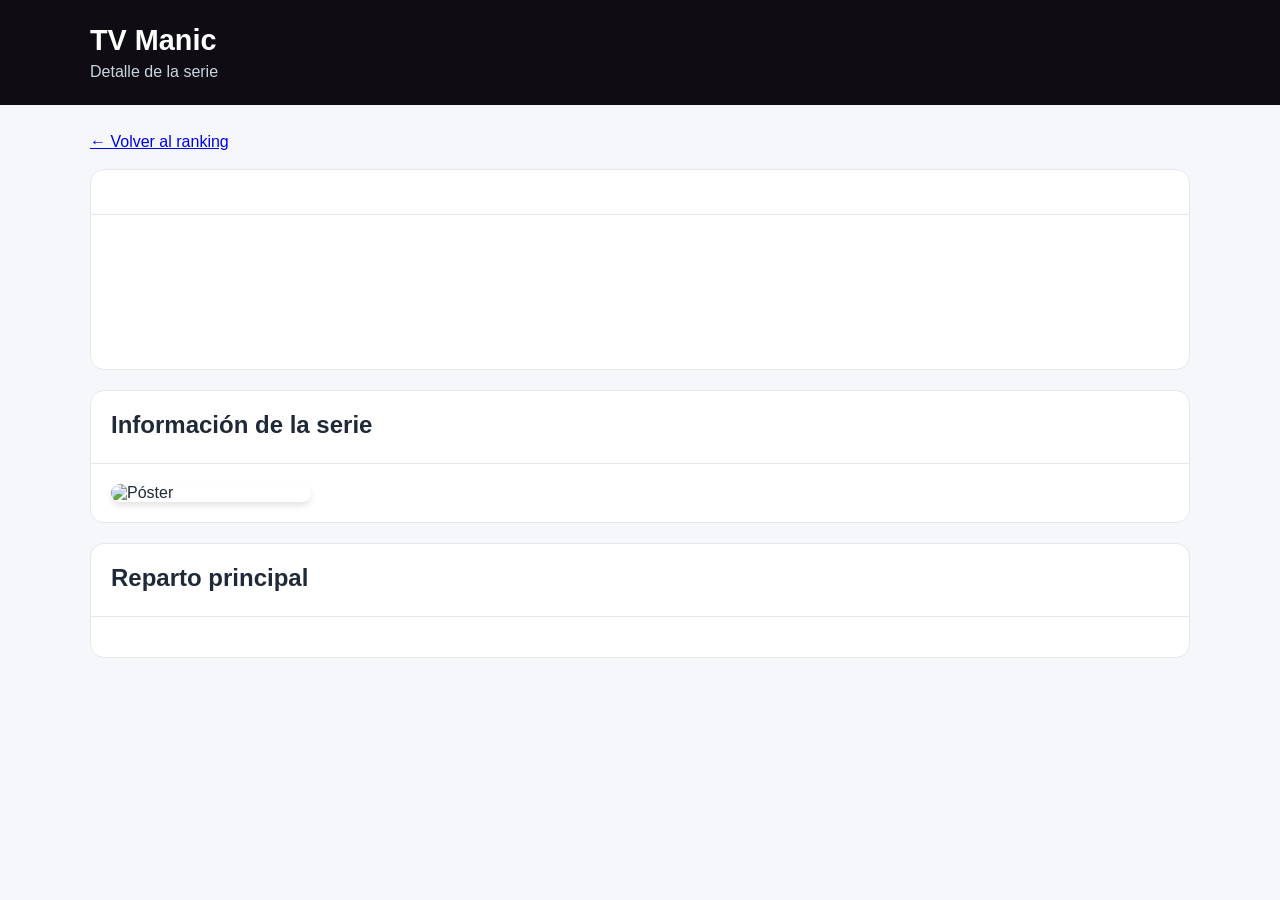
==== docs/pages/detalle.html @ 2f74f02a "Segundo commit - Visualización de Datos (Ejercicio 2)" ====
<!DOCTYPE html>
<html lang="es">
    <head>
        <meta charset="UTF-8">
        <meta name="viewport" content="width=device-width, initial-scale=1">
        <title>TV Manic - Series</title>
        <link rel="stylesheet" href="../css/styles.css">
        <script src="https://cdn.jsdelivr.net/npm/chart.js"></script>
    </head>
    <body>
        <header>
            <div class="contenedor">
                <h1>TV Manic</h1>
                <p>Detalle de la serie</p>
            </div>
        </header>

        <main>
            <a href="../index.html" class="btn-volver">← Volver al ranking</a>
            <br>
            <br>
            <section class="panel">
                <div class="panel-cabecera">
                    <h2 id="titulo-serie">Cargando...</h2>
                </div>
                
                <div class="grafico-container">
                    <canvas id="grafico-temporadas"></canvas>
                </div>
            </section>

            <section class="panel panel-info">
                <div class="panel-cabecera">
                    <h2>Información de la serie</h2>
                </div>
                <div class="info-contenido">
                    <img id="poster-serie" src="" alt="Póster" class="poster">
                    <p id="sinopsis-serie" class="sinopsis"></p>
                </div>
            </section>

            <section class="panel panel-elenco">
                <div class="panel-cabecera">
                    <h2>Reparto principal</h2>
                </div>
                <div id="elenco-serie" class="elenco-grid">
                </div>
            </section>
        </main>

        <script src="../js/service/series-service.js"></script>
        <script src="../js/detalle.js"></script>
    </body>
</html>
---- docs/css/styles.css ----
/* Estilos generales */
* {
    box-sizing: border-box;
}

body {
    margin: 0;
    font-family: Arial, sans-serif;
    background: #f5f7fa;
    color: #1f2937;
}

/* Cabecera */
header {
    background: #0f0d13;
    color: white;
    padding: 24px;
}

header .contenedor, main {
    width: min(1100px, calc(100% - 32px));
    margin: 0 auto;
}

header h1 { margin: 0 0 6px; font-size: 1.8rem; }
header p { margin: 0; color: #cbd5e1; }

/* Estructura principal */
main { padding: 28px 0 50px; }

/* Avisos (cargando, error, etc.) */
.aviso { 
  background: #fff8db; 
  border: 1px solid #eadb8f; 
  border-radius: 10px; 
  padding: 12px 16px; 
  margin-bottom: 22px; 
}

/* Panel contenedor de la tabla */
.panel { 
  background: white; 
  border: 1px solid #e5e7eb; 
  border-radius: 14px; 
  overflow: hidden; 
}

.panel-cabecera { 
  padding: 20px; 
  border-bottom: 1px solid #e5e7eb; 
}

.panel-cabecera h2 { margin: 0 0 4px; }
.panel-cabecera p { margin: 0; color: #6b7280; }

/* Tabla */
.tabla-container { overflow-x: auto; }

table { 
  width: 100%; 
  border-collapse: collapse; 
  min-width: 760px; 
}

th, td { 
  padding: 15px 16px; 
  text-align: right; 
  border-bottom: 1px solid #edf0f3; 
}

th { 
  color: #64748b; 
  background: #fafafa; 
  font-size: 0.86rem; 
  text-transform: uppercase; 
  letter-spacing: 0.03em; 
}

th:first-child, td:first-child, 
th:nth-child(2), td:nth-child(2) { 
  text-align: left; 
}

/* Hover para las filas */
tbody tr { transition: background 0.15s ease; }
tbody tr:hover { background: #f6f9ff; }

/* Clases para los datos de la tabla */
.puesto { font-weight: bold; font-size: 1.1rem; }

.serie {
  display: flex; 
  flex-direction: column; 
  gap: 12px; 
}

.serie img {
    width: 40px;
    height: 55px;
    object-fit: cover;
    border-radius: 5px;
    box-shadow: 0 2px 4px rgba(0,0,0,0.1);
}

.serie strong { 
    font-size: 1rem; 
    color: #1f2937;
}

/* Estilos para la página de detalle */
.panel-info, .panel-elenco {
  margin-top: 20px;
}

.info-contenido {
  padding: 20px;
  display: flex;
  gap: 20px;
  align-items: flex-start;
}

.poster {
  width: 200px;
  border-radius: 10px;
  box-shadow: 0 4px 6px rgba(0,0,0,0.1);
}

.sinopsis {
  line-height: 1.6;
  color: #4b5563;
  margin: 0;
}

.elenco-grid {
  padding: 20px;
  display: flex;
  flex-wrap: wrap;
  gap: 15px;
}

.actor-card {
  display: flex;
  flex-direction: column;
  align-items: center;
  width: 100px;
  text-align: center;
}

.actor-card img{
  width: 80px;
  height: 80px;
  object-fit: cover;
  border-radius: 50%;
  margin-bottom: 8px;
}

.actor-card span {
  font-size: 0.85rem;
  color: #6b7280;
}

/* Responsive (para móviles) */
@media (max-width: 600px) {
  header { padding: 20px 0; }
}
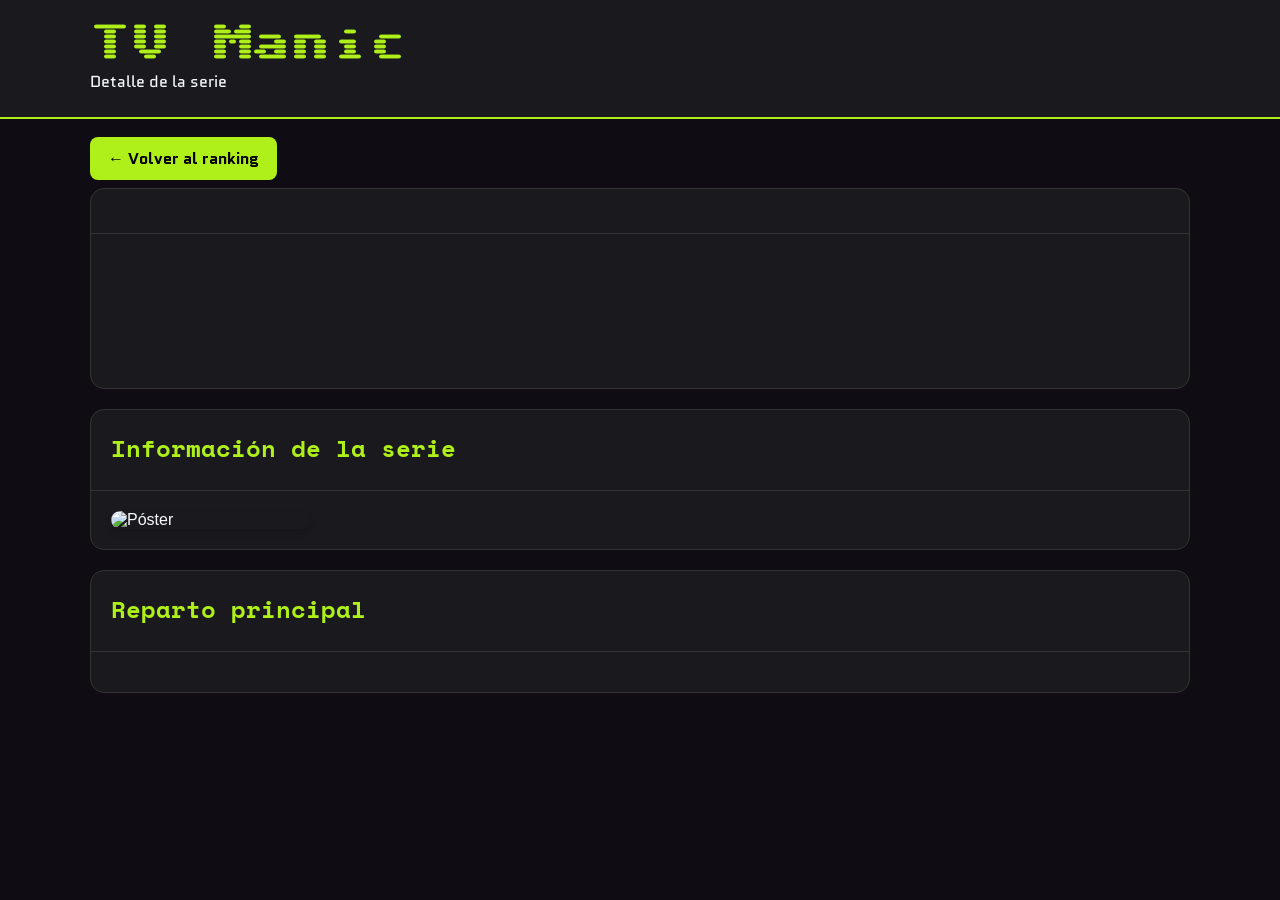
==== commit 41ebfbda: "Odei Sojo Mendez - DWEC04 - TE1 - Commit Entrega" ====
--- a/docs/pages/detalle.html
+++ b/docs/pages/detalle.html
@@ -5,18 +5,23 @@
         <meta name="viewport" content="width=device-width, initial-scale=1">
         <title>TV Manic - Series</title>
         <link rel="stylesheet" href="../css/styles.css">
+        <link rel="preconnect" href="https://fonts.googleapis.com">
+        <link rel="preconnect" href="https://fonts.gstatic.com" crossorigin>
+        <link href="https://fonts.googleapis.com/css2?family=Sixtyfour&display=swap" rel="stylesheet">
+        <link href="https://fonts.googleapis.com/css2?family=Space+Mono:ital,wght@0,400;0,700;1,400;1,700&display=swap" rel="stylesheet">
+        <link href="https://fonts.googleapis.com/css2?family=Quantico:ital,wght@0,400;0,700;1,400;1,700&display=swap" rel="stylesheet">
         <script src="https://cdn.jsdelivr.net/npm/chart.js"></script>
     </head>
     <body>
         <header>
             <div class="contenedor">
-                <h1>TV Manic</h1>
+                <h1 class="titulo">TV Manic</h1>
                 <p>Detalle de la serie</p>
             </div>
         </header>
 
         <main>
-            <a href="../index.html" class="btn-volver">← Volver al ranking</a>
+            <a href="../index.html" class="btn-favoritos">← Volver al ranking</a>
             <br>
             <br>
             <section class="panel">
--- a/docs/css/styles.css
+++ b/docs/css/styles.css
@@ -4,34 +4,79 @@
 }
 
 body {
-    margin: 0;
-    font-family: Arial, sans-serif;
-    background: #f5f7fa;
-    color: #1f2937;
+  margin: 0;
+  font-family: Arial, sans-serif;
+  background: #0f0d13;
+  color: #f8fafc;
+}
+
+/* Fuente personalizada */
+.titulo {
+  font-family: "Sixtyfour", sans-serif;
+  font-optical-sizing: auto;
+  font-weight: 200;
+  font-size: 40px;
+  font-style: normal;
+  font-variation-settings:
+    "BLED" 0,
+    "SCAN" 0;
+  color: #afef1a;
+}
+
+h2 {
+  font-family: "Space Mono", monospace;
+  font-weight: bold 700;
+  color: #afef1a;
+}
+
+tr, th, p, a, button {
+  font-family: "Quantico", sans-serif;
+  font-weight: bold 700;
 }
 
 /* Cabecera */
 header {
-    background: #0f0d13;
-    color: white;
-    padding: 24px;
+  background: #1a1a1e;
+  padding: 24px;
+  border-bottom: 2px solid #afef1a;
+}
+
+.header-contenido {
+  display: flex;
+  justify-content: space-between;
+  align-items: center;
 }
 
 header .contenedor, main {
-    width: min(1100px, calc(100% - 32px));
-    margin: 0 auto;
+  width: min(1100px, calc(100% - 32px));
+  margin: 0 auto;
 }
 
 header h1 { margin: 0 0 6px; font-size: 1.8rem; }
-header p { margin: 0; color: #cbd5e1; }
+header p { margin: 0; color: #f8fafc; }
+
+.btn-favoritos {
+  background: #afef1a;
+  color: #000000;
+  text-decoration: none;
+  padding: 10px 18px;
+  border-radius: 8px;
+  font-weight: bold;
+  transition: background 0.2s;
+}
+
+.btn-favoritos:hover {
+    background: #86c400;
+}
 
 /* Estructura principal */
 main { padding: 28px 0 50px; }
 
 /* Avisos (cargando, error, etc.) */
 .aviso { 
-  background: #fff8db; 
-  border: 1px solid #eadb8f; 
+  background: #1a1a1e;
+  border: 1px solid #afef1a;
+  color: #f8fafc;
   border-radius: 10px; 
   padding: 12px 16px; 
   margin-bottom: 22px; 
@@ -39,19 +84,19 @@
 
 /* Panel contenedor de la tabla */
 .panel { 
-  background: white; 
-  border: 1px solid #e5e7eb; 
+  background: #1a1a1e;
+  border: 1px solid #333;
   border-radius: 14px; 
   overflow: hidden; 
 }
 
 .panel-cabecera { 
   padding: 20px; 
-  border-bottom: 1px solid #e5e7eb; 
-}
-
-.panel-cabecera h2 { margin: 0 0 4px; }
-.panel-cabecera p { margin: 0; color: #6b7280; }
+  border-bottom: 1px solid #333; 
+}
+
+.panel-cabecera h2 { margin: 0 0 4px; color: #afef1a; }
+.panel-cabecera p { margin: 0; color: #94a3b8; }
 
 /* Tabla */
 .tabla-container { overflow-x: auto; }
@@ -60,30 +105,100 @@
   width: 100%; 
   border-collapse: collapse; 
   min-width: 760px; 
+  background-color: #1a1a1e;
 }
 
 th, td { 
   padding: 15px 16px; 
-  text-align: right; 
-  border-bottom: 1px solid #edf0f3; 
+  text-align: center; 
+  border-bottom: 1px solid #333; 
+  color: #f8fafc;
 }
 
 th { 
-  color: #64748b; 
-  background: #fafafa; 
+  color: #afef1a;
+  background: #0f0d13;
   font-size: 0.86rem; 
   text-transform: uppercase; 
   letter-spacing: 0.03em; 
 }
 
-th:first-child, td:first-child, 
-th:nth-child(2), td:nth-child(2) { 
-  text-align: left; 
+/* Paginación */
+.paginacion {
+  display: flex;
+  justify-content: center;
+  align-items: center;
+  gap: 20px;
+  padding: 20px;
+  background: #1a1a1e;
+  border-top: 1px solid #333;
+}
+
+.paginacion button {
+  padding: 8px 16px;
+  background: #afef1a;
+  color: black;
+  border: none;
+  border-radius: 6px;
+  cursor: pointer;
+  font-weight: bold;
+}
+
+.paginacion button:disabled {
+  background: #333;
+  color: #666;
+  cursor: not-allowed;
+}
+
+.paginacion span {
+  font-weight: bold;
+  color: #94a3b8;
+  font-family: "Space Mono", monospace;
+}
+
+/* Favoritos */
+.favoritos-grid {
+  display: grid;
+  grid-template-columns: repeat(auto-fill, minmax(200px, 1fr));
+  gap: 20px;
+  margin-top: 20px;
+}
+
+.favorito-card {
+  background: #1a1a1e;
+  border-radius: 12px;
+  overflow: hidden;
+  box-shadow: 0 4px 12px rgba(0,0,0,0.5);
+  transition: transform 0.2s, box-shadow 0.2s;
+  cursor: pointer;
+  text-align: center;
+  padding-bottom: 15px;
+  border: 1px solid #333;
+}
+
+.favorito-card:hover {
+  transform: translateY(-5px);
+  border-color: #afef1a;
+  box-shadow: 0 6px 16px rgba(175, 239, 26, 0.2);
+}
+
+.favorito-card img {
+  width: 100%;
+  height: 280px;
+  object-fit: cover;
+  margin-bottom: 10px;
+}
+
+.favorito-card strong {
+  display: block;
+  padding: 0 10px;
+  font-size: 1.1rem;
+  color: #f8fafc;
 }
 
 /* Hover para las filas */
 tbody tr { transition: background 0.15s ease; }
-tbody tr:hover { background: #f6f9ff; }
+tbody tr:hover { background: #25252a; }
 
 /* Clases para los datos de la tabla */
 .puesto { font-weight: bold; font-size: 1.1rem; }
@@ -95,16 +210,16 @@
 }
 
 .serie img {
-    width: 40px;
-    height: 55px;
-    object-fit: cover;
-    border-radius: 5px;
-    box-shadow: 0 2px 4px rgba(0,0,0,0.1);
+  width: 40px;
+  height: 55px;
+  object-fit: cover;
+  border-radius: 5px;
+  box-shadow: 0 2px 4px rgba(0,0,0,0.1);
 }
 
 .serie strong { 
     font-size: 1rem; 
-    color: #1f2937;
+    color: #f8fafc;
 }
 
 /* Estilos para la página de detalle */
@@ -127,7 +242,7 @@
 
 .sinopsis {
   line-height: 1.6;
-  color: #4b5563;
+  color: #cbd5e1;
   margin: 0;
 }
 
@@ -136,6 +251,15 @@
   display: flex;
   flex-wrap: wrap;
   gap: 15px;
+  justify-content: center;
+}
+
+.elenco-grid span {
+  font-family: "Space Mono", monospace;
+}
+
+.elenco-grid strong{
+  font-family: "Quantico", sans-serif;
 }
 
 .actor-card {
@@ -156,7 +280,7 @@
 
 .actor-card span {
   font-size: 0.85rem;
-  color: #6b7280;
+  color: #94a3b8;
 }
 
 /* Responsive (para móviles) */
